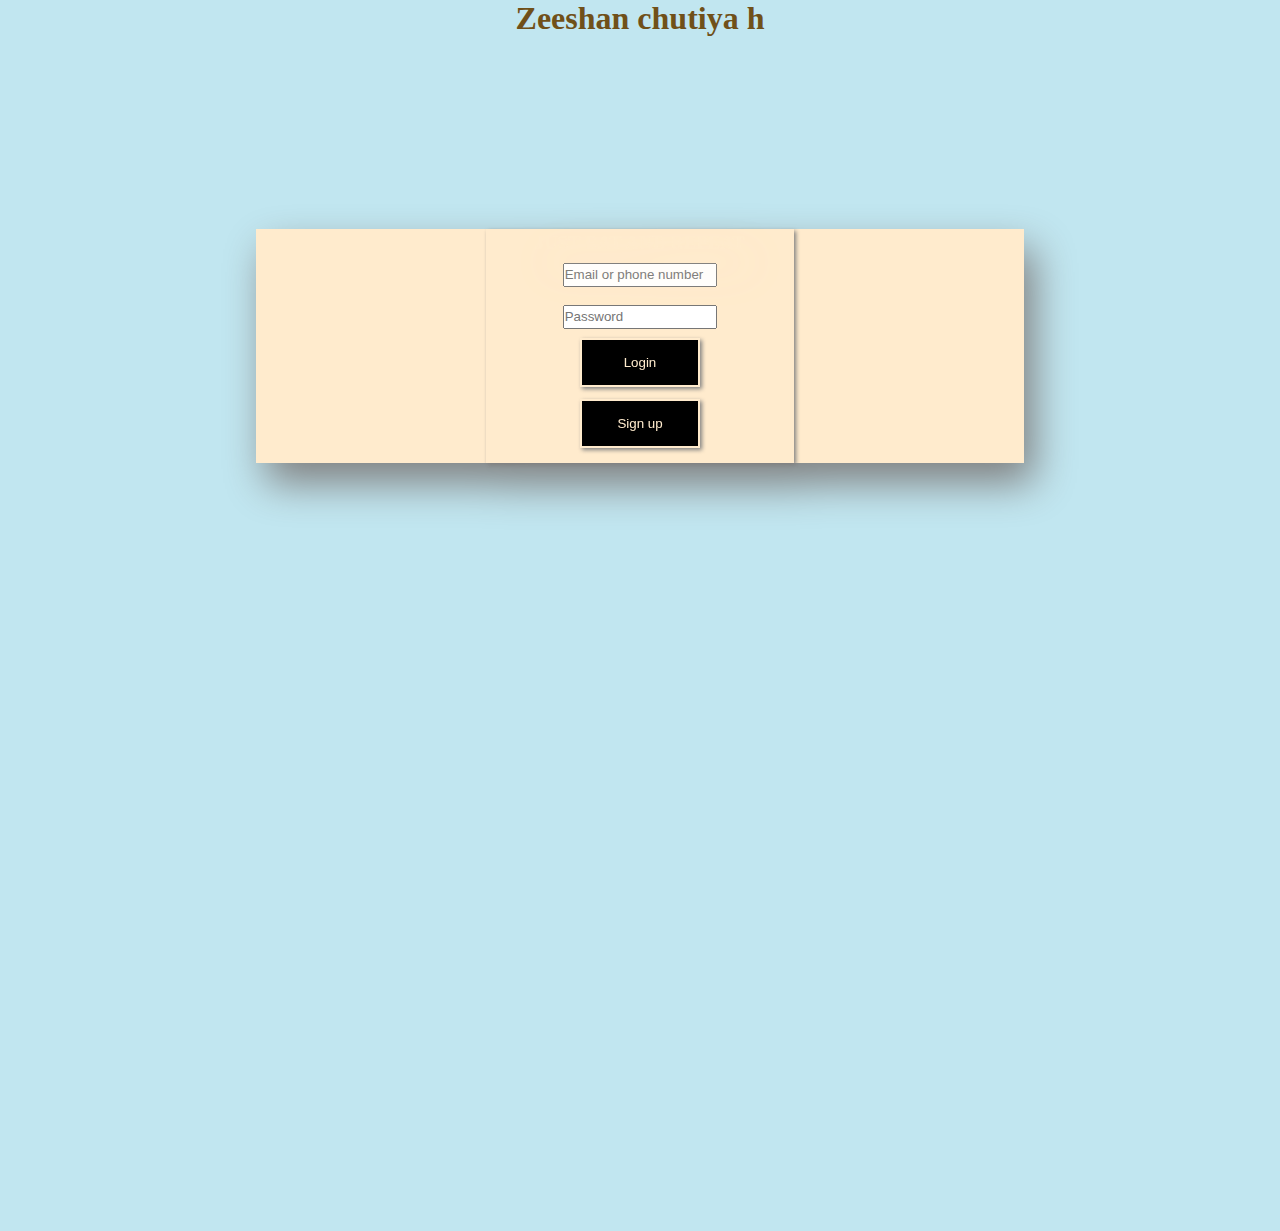
==== index.html @ 4a775305 "Merge pull request #1 from raiyan002/main" ====
<!DOCTYPE html>
<html lang="en">
<head>
    <meta charset="UTF-8">
    <meta http-equiv="X-UA-Compatible" content="IE=edge">
    <meta name="viewport" content="width=device-width, initial-scale=1.0">
    <link rel="icon" href="images/favicon.ico">
    <link rel="stylesheet" href="css/dsign up.css">
    <title>JUST EAT</title>
</head>
<body>
    <h1> Zeeshan chutiya h</h1>
    <div class="display">
        <!-- <img  class="resi" src="images/images.png"> -->
        <!-- <label class="Detail">Enter  your Email</label> -->
         <div class="Login">
            <h3 class="lds">JUST EAT AND REPEAT</h3>

             <input type="email" placeholder="Email or phone number" class="password" required id="email_field"><br>
             <input type="password" class="password" placeholder="Password" required id="password_field"><br>
             <button class="sub" id="login-div" onclick="login()">Login</button><br>
             <button class="sub" id="user-div">Sign up </button>

         </div>
    </div>


    
</body>
</html>
---- css/dsign up.css ----
*{
    margin: 0px;
    padding: 0px;
  
}

.resi{
    width: 50%;
    margin-top: 10%;
    filter: drop-shadow(2px 2px 2px gray);
    margin-bottom: 1%;

}
.display{
    background-color: blanchedalmond;
    margin: 15% 20% 30%;
    filter: drop-shadow(10px 20px 20px gray);

}
.lds{
    
    filter: drop-shadow(10px 20px 20px);

}
.Login{
 margin: 5% 30% 100%;   
 
 border-style: solid;
 /* border-color: gray;   */
 background-color: blanchedalmond; 
 color:blanchedalmond;
 filter: drop-shadow(2px 2px 2px gray);

}
.sub{
    border-style: solid;
    border-color: blanchedalmond;
    margin-bottom: 4%;
    background-color: black;
    color: blanchedalmond;
    padding: 5% 8% ;
    width: 40%;
    filter: drop-shadow(2px 2px 2px gray);    

}
.password{
    margin: 3%;
    width: 50%;
    line-height: 150%;

}

body
{
    color: rgb(112, 80, 25);
    text-align: center;
    background-color: rgb(193, 230, 240);
}

.sub:hover{
    background-color: #66BFBF;
}
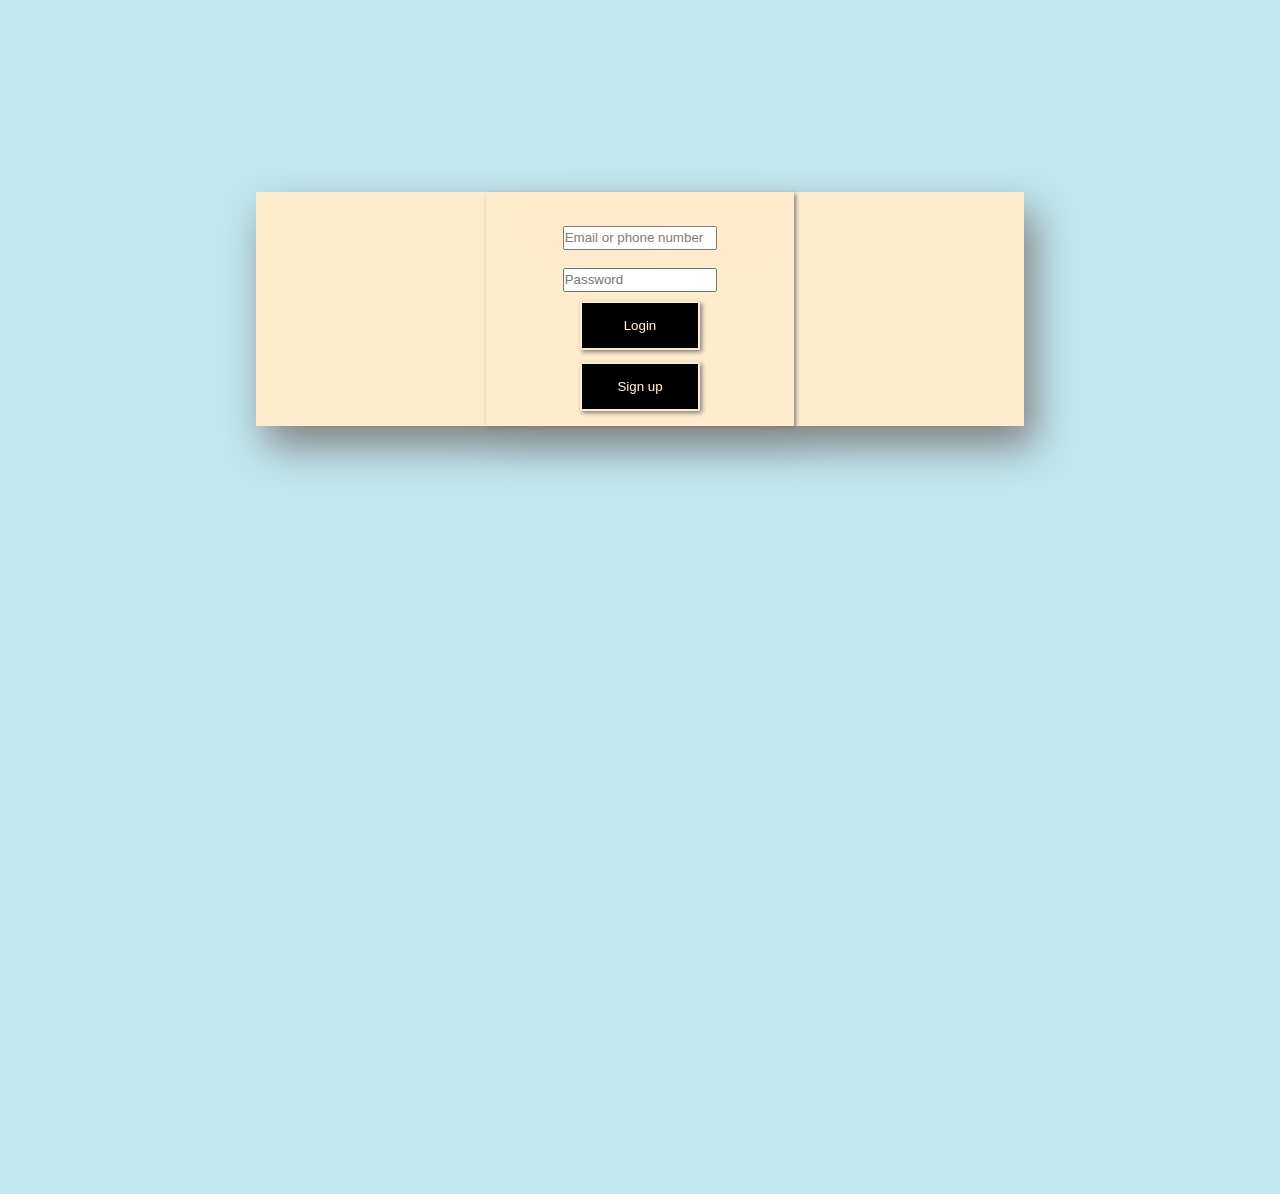
==== commit e1b94776: "Update index.html" ====
--- a/index.html
+++ b/index.html
@@ -9,7 +9,7 @@
     <title>JUST EAT</title>
 </head>
 <body>
-    <h1> Zeeshan chutiya h</h1>
+   
     <div class="display">
         <!-- <img  class="resi" src="images/images.png"> -->
         <!-- <label class="Detail">Enter  your Email</label> -->
